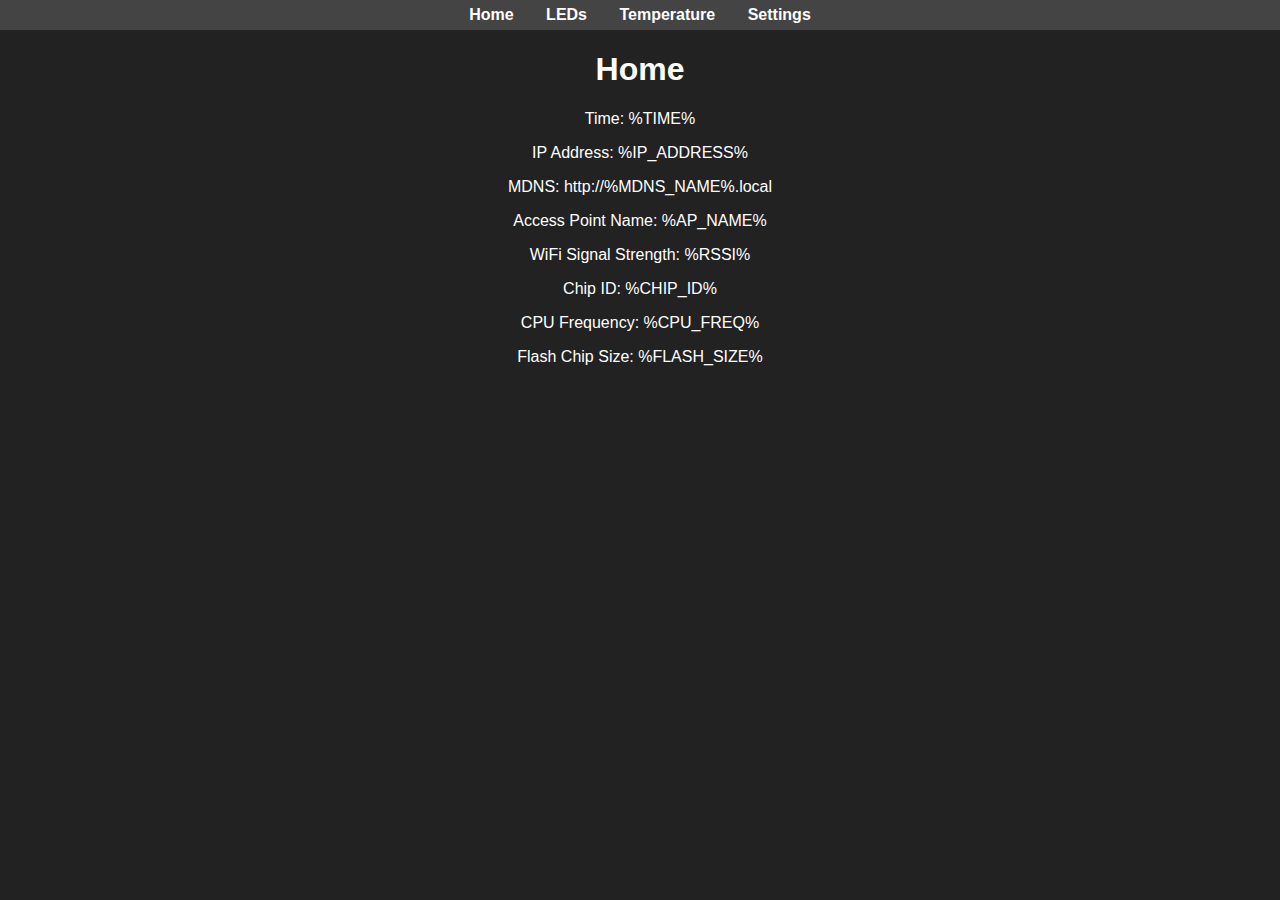
==== data/index.html @ 9069500d "Initial checkin" ====
<!DOCTYPE html>
<html>
  <head>
    <meta name="viewport" content="width=device-width" />
    <title>Home</title>
    <link rel="stylesheet" type="text/css" href="style.css">
    <script src="script.js"></script>
  </head>
  <body>
    <div class="heading">
      <a href="/">Home</a>
      <a href="/led">LEDs</a>
      <a href="/temp">Temperature</a>
      <a href="/settings">Settings</a>
    </div>

    <h1>Home</h1>
    <p>Time: <span id="updateTime">%TIME%</span></p>
    <p>IP Address: %IP_ADDRESS%</p>
    <p>MDNS: http://%MDNS_NAME%.local</p>
    <p>Access Point Name: %AP_NAME%</p>
    <p>WiFi Signal Strength: %RSSI%</p>
    <p>Chip ID: %CHIP_ID%</p>
    <p>CPU Frequency: %CPU_FREQ%</p>
    <p>Flash Chip Size: %FLASH_SIZE%</p>
  </body>
</html>
---- data/style.css ----
body {
  font-family: verdana, sans-serif;
  text-align: center;
  background: #222;
  height: 100%;
  margin: 0;
  color: #ffffff;
}
html {
  --h: 11.55vh;
}
a {
  color: white;
}
.heading {
  background-color: #444;
}
.heading a {
  margin: 0px 2px;
  padding: 6px 12px;
  font-weight: bold;
  border-radius: 2px;
  display: inline-block;
  text-decoration: none;
}
.heading a:hover {
  background-color: #666;
  text-decoration: underline;
}
.button {
  background: #333;
  color: #fff;
  border: 2px solid #444;
  border-radius: 4px;
  display: inline-block;
  cursor: pointer;
  text-decoration: none;
  font-size: 1em;
  padding: 6px 8px;
}
.big-button {
  background: #333;
  color: #fff;
  font-family: Verdana, Helvetica, sans-serif;
  border: 0.3ch solid #444;
  border-radius: 50px;
  display: inline-block;
  font-size: 8vmin;
  width: 95%;
  max-width: 800px;
  margin-top: 2.4vh;
  cursor: pointer;
  text-decoration: none;
  padding: 1.2vh 0;
}
#redButton.on {
  color: red;
  background-color: #443333;
  border-color: red;
}
#yellowButton.on {
  color: yellow;
  background-color: #444433;
  border-color: yellow;
}
#greenButton.on {
  color: green;
  background-color: #334433;
  border-color: green;
}
.dot {
  display: inline-block;
  border: 0.3ch solid #333;
  border-radius: 50%;
}
.settings {
  text-align: left;
  line-height: 1.8em;
  margin: 0 30px;
}
.settings .input-item {
  display: flex;
  flex-wrap: wrap;
  padding-bottom: 10px;
}
.settings .input-item div {
  margin-right: 10px;
}
.hint-text {
  font-size: 80%;
  color: #ccc;
}
hr {
  margin-bottom: 10px;
}
input {
  padding: 4x;
  font-size: 14px;
}
input[type="checkbox"] {
  width: 25px;
  height: 25px;
  cursor: pointer;
}
h2 {
  margin-bottom: 10px;
}
@media (max-width: 720px) {
  .settings .input-item {
    display: block;
  }
}
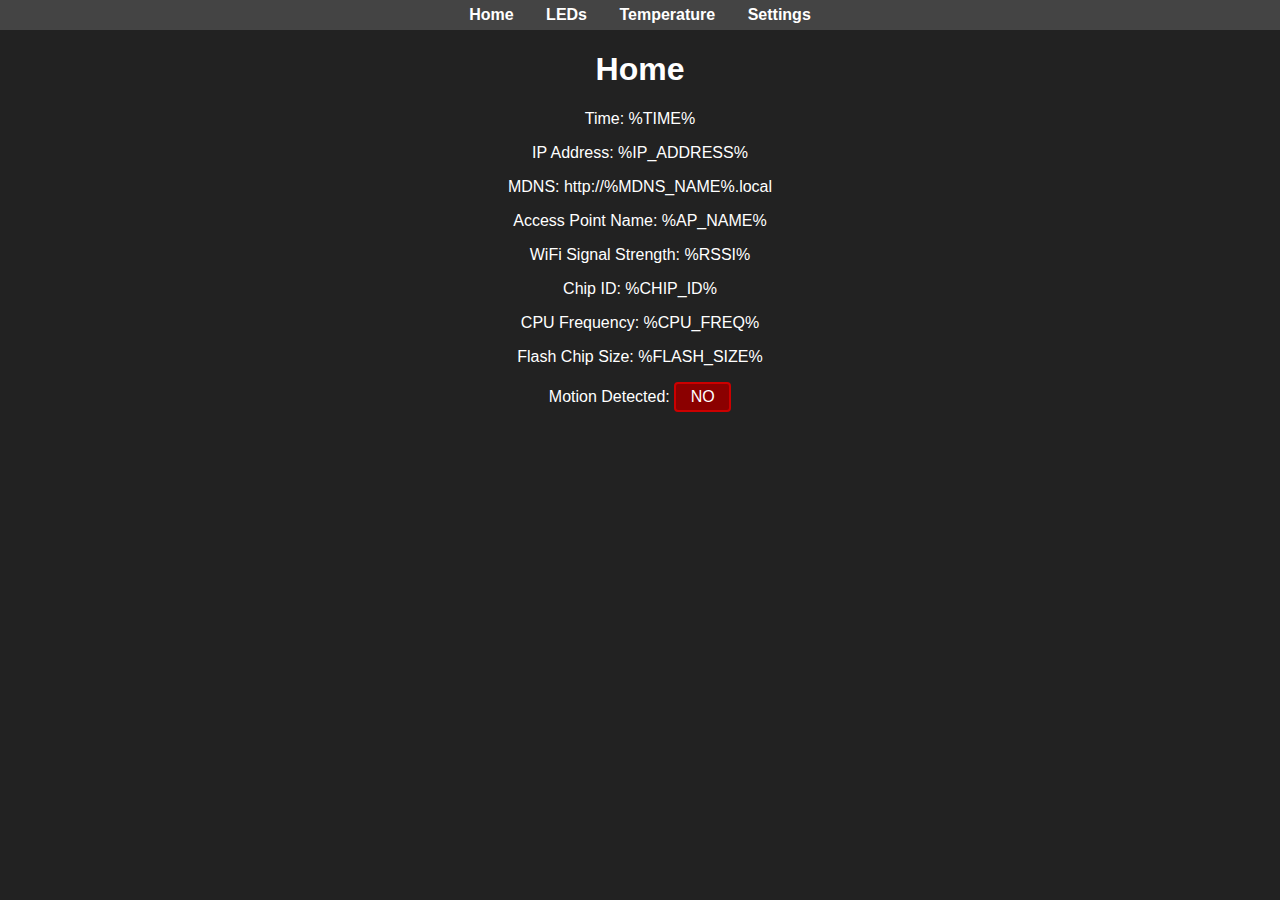
==== commit ed05d01e: "Added motion detection code" ====
--- a/data/index.html
+++ b/data/index.html
@@ -23,5 +23,6 @@
     <p>Chip ID: %CHIP_ID%</p>
     <p>CPU Frequency: %CPU_FREQ%</p>
     <p>Flash Chip Size: %FLASH_SIZE%</p>
+    <p>Motion Detected: <span id="motion">NO</span></p>
   </body>
 </html>
--- a/data/style.css
+++ b/data/style.css
@@ -68,6 +68,18 @@
   background-color: #334433;
   border-color: green;
 }
+#motion{
+  background-color: darkred;
+  display: inline-block;
+  padding: 4px;
+  border: 2px solid #cc0000;
+  border-radius: 4px;
+  width: 45px;  
+}
+#motion.detected {
+  background-color: green;
+  border: 2px solid #00cc00;
+}
 .dot {
   display: inline-block;
   border: 0.3ch solid #333;
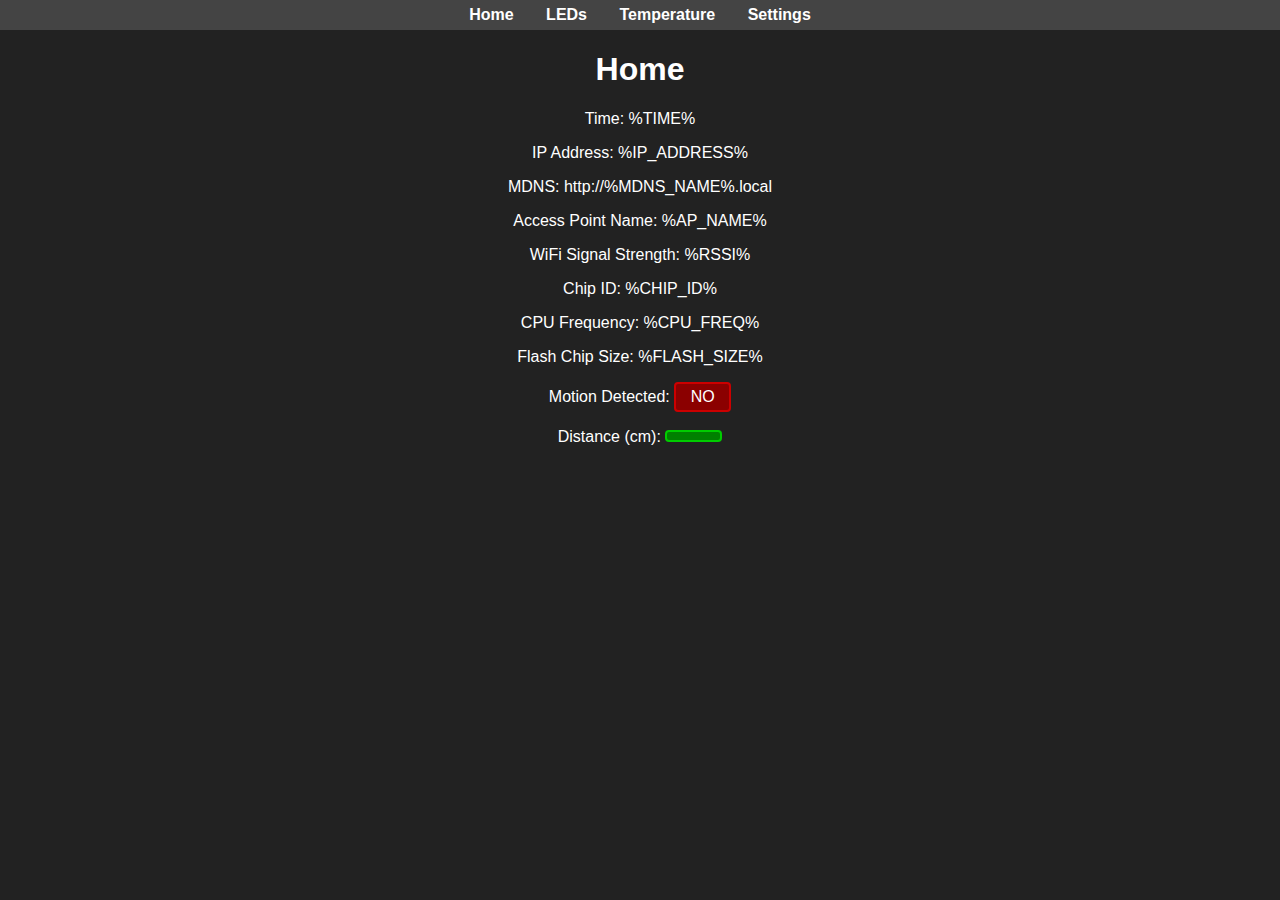
==== commit 1afd23a2: "Added ultrasonic sensor and other stuff" ====
--- a/data/index.html
+++ b/data/index.html
@@ -24,5 +24,6 @@
     <p>CPU Frequency: %CPU_FREQ%</p>
     <p>Flash Chip Size: %FLASH_SIZE%</p>
     <p>Motion Detected: <span id="motion">NO</span></p>
+    <p>Distance (cm): <span id="distance"></span></p>
   </body>
 </html>
--- a/data/style.css
+++ b/data/style.css
@@ -68,7 +68,7 @@
   background-color: #334433;
   border-color: green;
 }
-#motion{
+#motion, #distance{
   background-color: darkred;
   display: inline-block;
   padding: 4px;
@@ -76,7 +76,7 @@
   border-radius: 4px;
   width: 45px;  
 }
-#motion.detected {
+#motion.detected, #distance {
   background-color: green;
   border: 2px solid #00cc00;
 }
